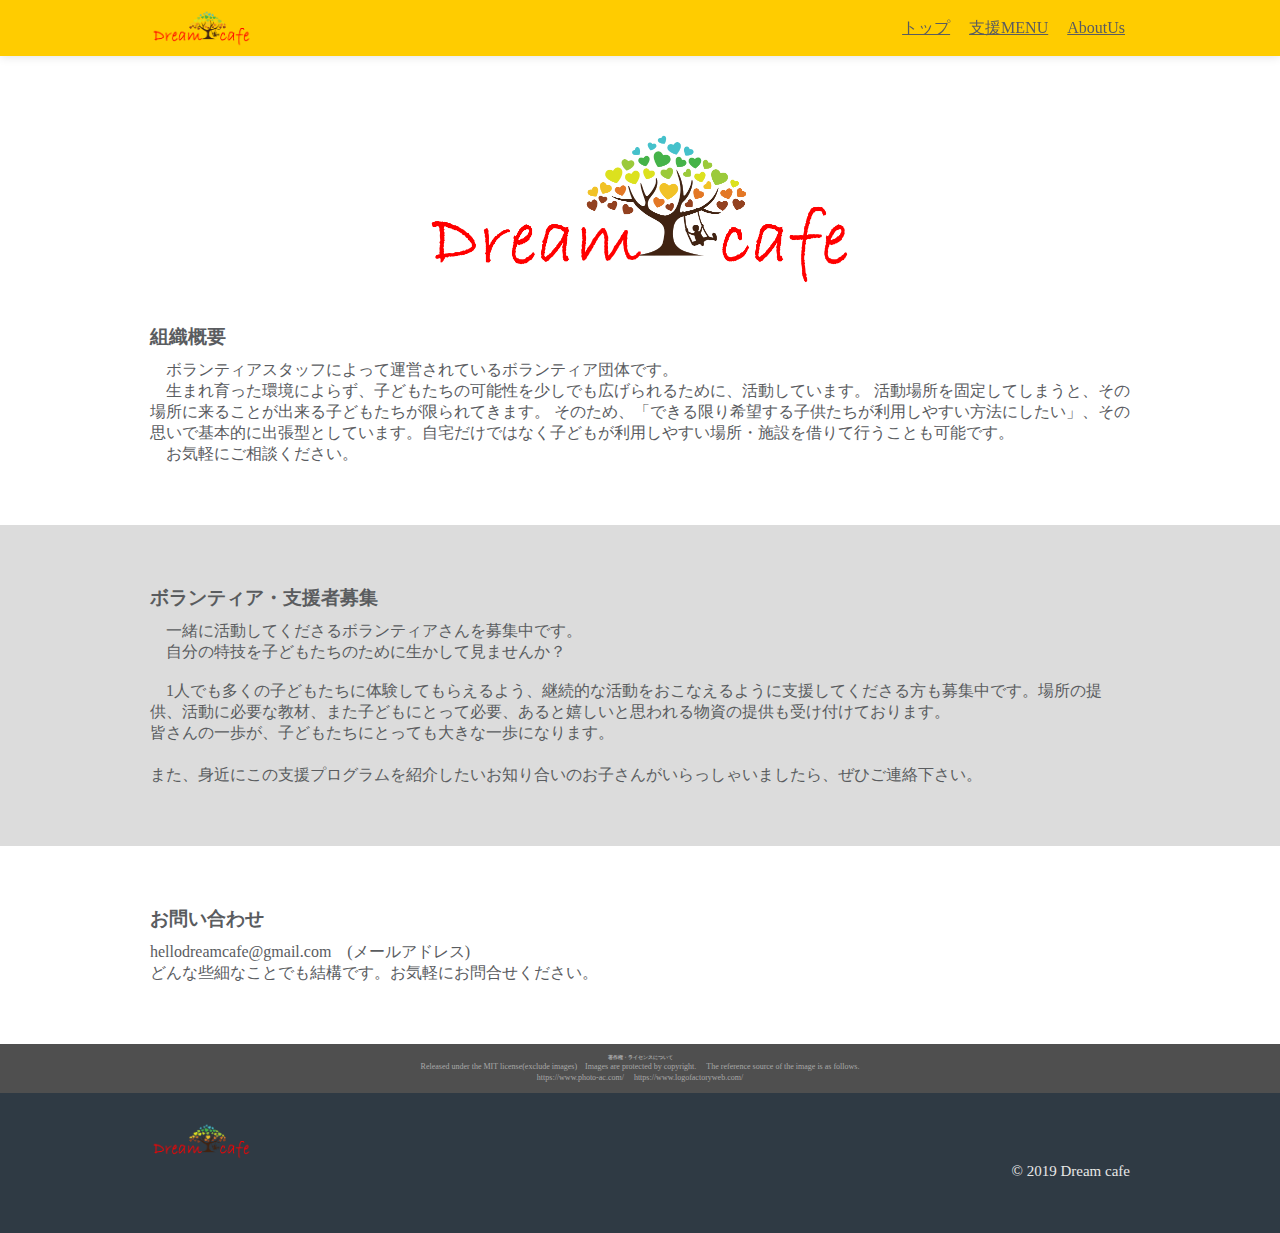
==== contact.html @ 38a3fb05 "Update contact.html" ====
<!DOCTYPE html>
<html>
<head>
  <meta charset="utf-8">
  <title>Dream cafe | 組織概要</title>
  <meta name="viewport" content="width=device-width, initial-scale=1">
  <meta name="description" content="名古屋市を中心に活動しているボランティア団体です。生まれ育った環境に関わらず子どもたちの選択肢を増やす活動をしています。">
  <link rel="shortcut icon" href="favicon.ico">
  <link rel="stylesheet" href="common.css">
  <link rel="stylesheet" href="contact.css">
  <link rel="stylesheet" href="responsive.css">
  <meta property="og:title" content="Dream cafe | 組織概要">
  <meta property="og:site_name" content="Dream cafe">
  <meta property="og:description" content="名古屋市を中心に活動しているボランティア団体です。生まれ育った環境に関わらず子どもたちの選択肢を増やす活動をしています。">
  <meta property="og:type" content="article">
  <meta property="og:url" content="https://hellodream.github.io/contact.html">

</head>
<body>
  <div class="header">
    <div class="container">
      <div class="header-left">
          <a href="index.html">
        <img class="header-logo" src="dreamcafelogo.png" alt="Dream cafe">
        </a>
      </div>
      <div class="header-right">
        <a href="index.html">トップ</a>
        <a href="menu.html">支援MENU</a>
        <a href="contact.html">AboutUs</a>
      </div>
      <div class="clear"></div>
    </div>
  </div>



  <div class="main0">
      <img class="main-image" src="dreamcafelogo.png" alt="dream cafe">
    <div class="container">

    </div>
  </div>


  <div class="main1">
    <div class="container">
          <h3>組織概要</h3>
      <p>
      　ボランティアスタッフによって運営されているボランティア団体です。
      <br>　生まれ育った環境によらず、子どもたちの可能性を少しでも広げられるために、活動しています。
      活動場所を固定してしまうと、その場所に来ることが出来る子どもたちが限られてきます。
      そのため、「できる限り希望する子供たちが利用しやすい方法にしたい」、その思いで基本的に出張型としています。自宅だけではなく子どもが利用しやすい場所・施設を借りて行うことも可能です。
      <br>　お気軽にご相談ください。　
      </p>
    </div>
  </div>



  <div class="main2">
    <div class="container">

      <h3>ボランティア・支援者募集</h3>
      <p>
      　一緒に活動してくださるボランティアさんを募集中です。
      <br>　自分の特技を子どもたちのために生かして見ませんか？
    　  <br> <br>　1人でも多くの子どもたちに体験してもらえるよう、継続的な活動をおこなえるように支援してくださる方も募集中です。場所の提供、活動に必要な教材、また子どもにとって必要、あると嬉しいと思われる物資の提供も受け付けております。
　　　　　　 <br> 皆さんの一歩が、子どもたちにとっても大きな一歩になります。
　　　　　 <br>　<br> また、身近にこの支援プログラムを紹介したいお知り合いのお子さんがいらっしゃいましたら、ぜひご連絡下さい。
      </p>
    </div>
  </div>

  <div class="main3">
    <div class="container">

      <h3>お問い合わせ</h3>
      <p>  hellodreamcafe@gmail.com　(メールアドレス)
　　　　　　<br>どんな些細なことでも結構です。お気軽にお問合せください。
      </p>
    </div>
  </div>

   <div class="main4">
    <div class="container">

      <h6>著作権・ライセンスについて</h6>
      <p>Released under the MIT license(exclude images)　Images are protected by copyright.
　The reference source of the image is as follows.
　<br>https://www.photo-ac.com/  　https://www.logofactoryweb.com/

      </p>
    </div>
  </div>


  <div class="footer">
    <div class="container">
      <div class="footer-left">

        <a href="index.html">
      <img class="header-logo" src="dreamcafelogo.png" alt="Dream cafe"></a>

      </div>
      <div class="footer-right">
        &copy; 2019 Dream cafe
        
      </div>
      <div class="clear"></div>
    </div>
  </div>
</body>
</html>
---- common.css ----
@charset "utf-8";
* {
  margin: 0;
  padding: 0;
  font-family :Georgia ;
}
.container {
  max-width: 980px;
  padding: 0 30px;
  margin-left: auto;
  margin-right: auto;
}
.header {
  height: 56px;
  width: 100%;
  box-shadow: 0 0 10px #dddddd;
  background-color: #FFCC00;
  position: fixed;
  top: 0;
}
.header-left {
  float: left;
}
.header-right {
  float: right;
}
.clear{
  clear: both;
}
.header-logo {
  height: 40px;
  margin-top: 8px;
}
.header-right a {
  line-height: 56px;
  color: #5a5c5f;
  margin-left: 5px;
  font-size: 16px;
  padding: 16px 5px;
}
.header-right a:hover {
  background-color: #d8f9ae;
  transition: background-color 0.2s;
}
.footer {
  height: 120px;
  background-color: #2f3a44;
  color: #e8e8e8;
  padding-top: 20px;
}
.footer-left {
  float: left;
}
.footer-right {
  float: right;
  font-size: 15px;
  padding-top: 50px;
}
.footer-left p {
  margin-bottom: 8px;
}
---- contact.css ----
@charset "utf-8";


.main0 {
  padding: 120px 0px 0px 0px;
  color: #5a5c5f;
  text-align: center;

}

.main-image {
  width: 450px;
  margin-bottom: 25px;
  float: center;
  border-radius: 5px;
}

.main1 {
  padding: 0px 0 60px 0;
  color: #5a5c5f;
  text-align: left;
}


.main1 h3 {
  margin-bottom: 10px;
  text-align: left;
}


.main2 {
  padding: 60px 0;
  color: #5a5c5f;
  text-align: left;
}




.main2 {
  padding: 60px 0;
  color: #5a5c5f;
  text-align: left;
  background-color:#DCDCDC;

}

.main2 h3 {
  margin-bottom: 10px;
  text-align: left;
}

.main3 {
  padding: 60px 0;
  color: #5a5c5f;
  text-align: left;
}


.main3 h3 {
  margin-bottom: 10px;
  text-align: left;
}

.main4 {
  padding: 10px 0;
  color: #A8A8A8;
  text-align: center;
  background-color:#4F4F4F;
  font-size: 8px;
}


.main4 h6 {
  margin-bottom: 0px;
  text-align: center;
}
---- responsive.css ----
@charset "utf-8";
@media (max-width: 1024px) {
  .main-visual {
    padding-top: 120px;
    padding-bottom: 80px;
  }
  .top-title {
    font-size: 60px;
  }
  .menu-card {
    width: 50%;
  }
}
@media (max-width: 670px) {
  .header-left {
    display: none;
  }
  .header-right {
    float: none;
    text-align: center;
  }
  .header-right a {
    font-size: 14px;
  }
  .main {
    padding: 60px 0;
  }
  .main-image1 {
    width: 280px;
  }
  .main-image {
    width: 280px;
  }
  .main1 p {
    font-size: 13px;
  }
  .main2 p {
    font-size: 13px;
  }
  .main3 p {
    font-size: 13px;
  }
  .footer-right {
    padding-top: 20px;
    font-size: 8px;
  }
  .menu-card {
    width: 100%;
  }
  
 
}
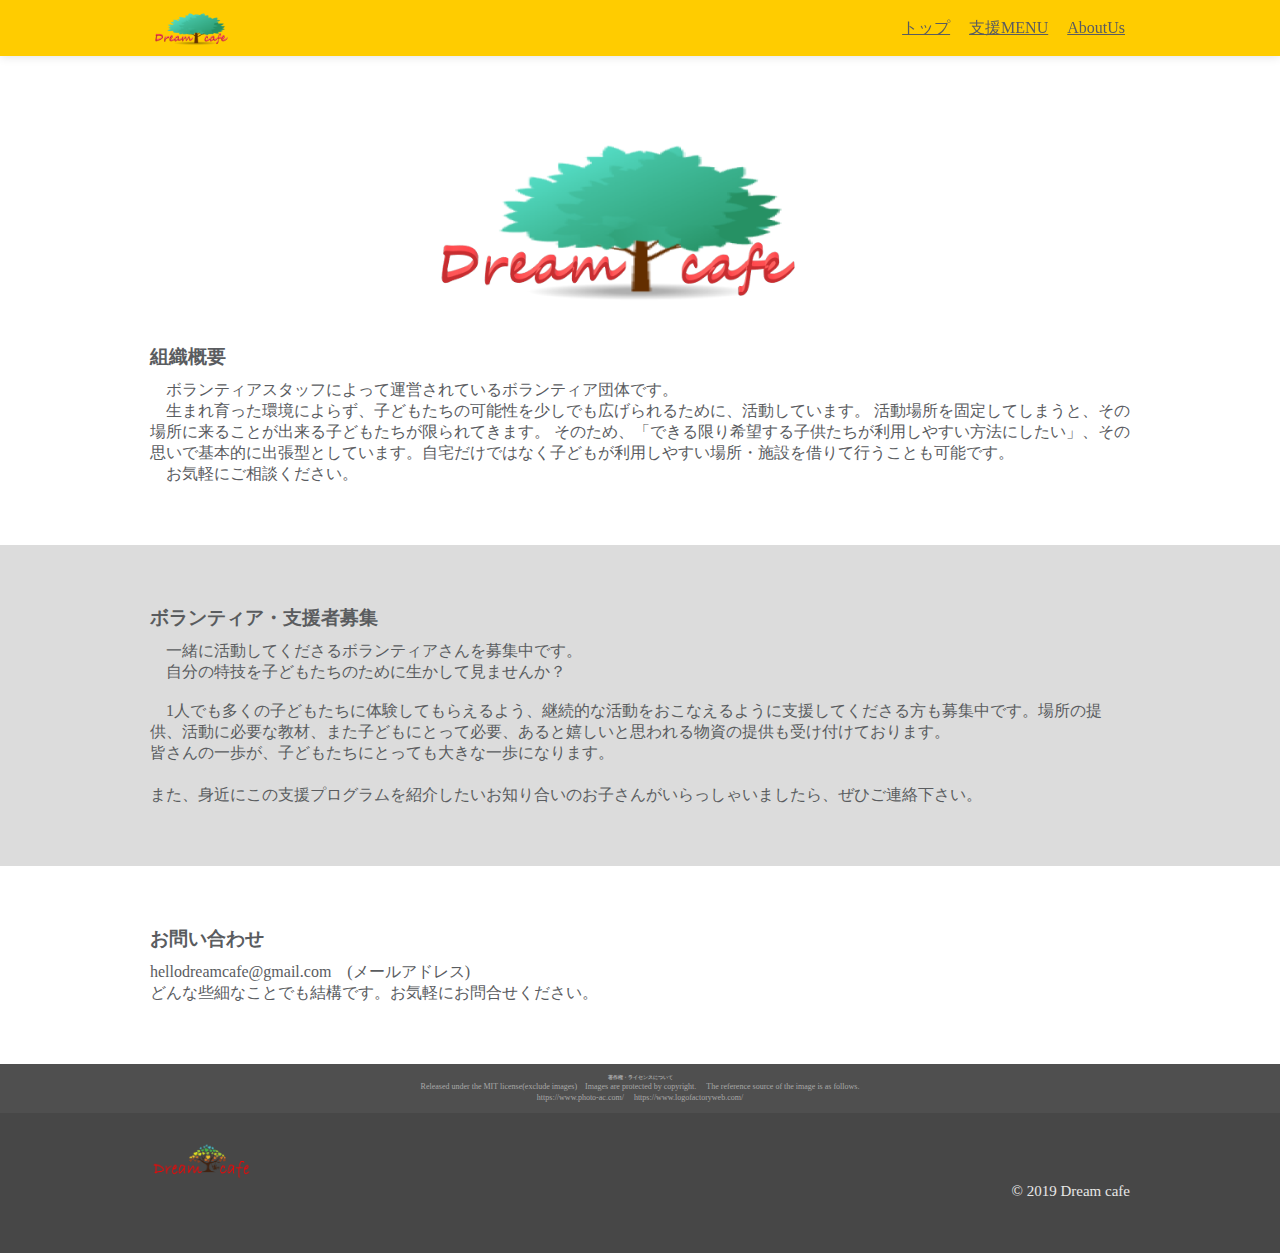
==== commit 69de6ef6: "Update contact.html" ====
--- a/contact.html
+++ b/contact.html
@@ -21,7 +21,7 @@
     <div class="container">
       <div class="header-left">
           <a href="index.html">
-        <img class="header-logo" src="dreamcafelogo.png" alt="Dream cafe">
+        <img class="header-logo" src="LOGO1.png" alt="Dream cafe">
         </a>
       </div>
       <div class="header-right">
@@ -36,7 +36,7 @@
 
 
   <div class="main0">
-      <img class="main-image" src="dreamcafelogo.png" alt="dream cafe">
+      <img class="main-image" src="LOGO1.png" alt="dream cafe">
     <div class="container">
 
     </div>
--- a/common.css
+++ b/common.css
@@ -44,7 +44,7 @@
 }
 .footer {
   height: 120px;
-  background-color: #2f3a44;
+  background-color: #474747;
   color: #e8e8e8;
   padding-top: 20px;
 }
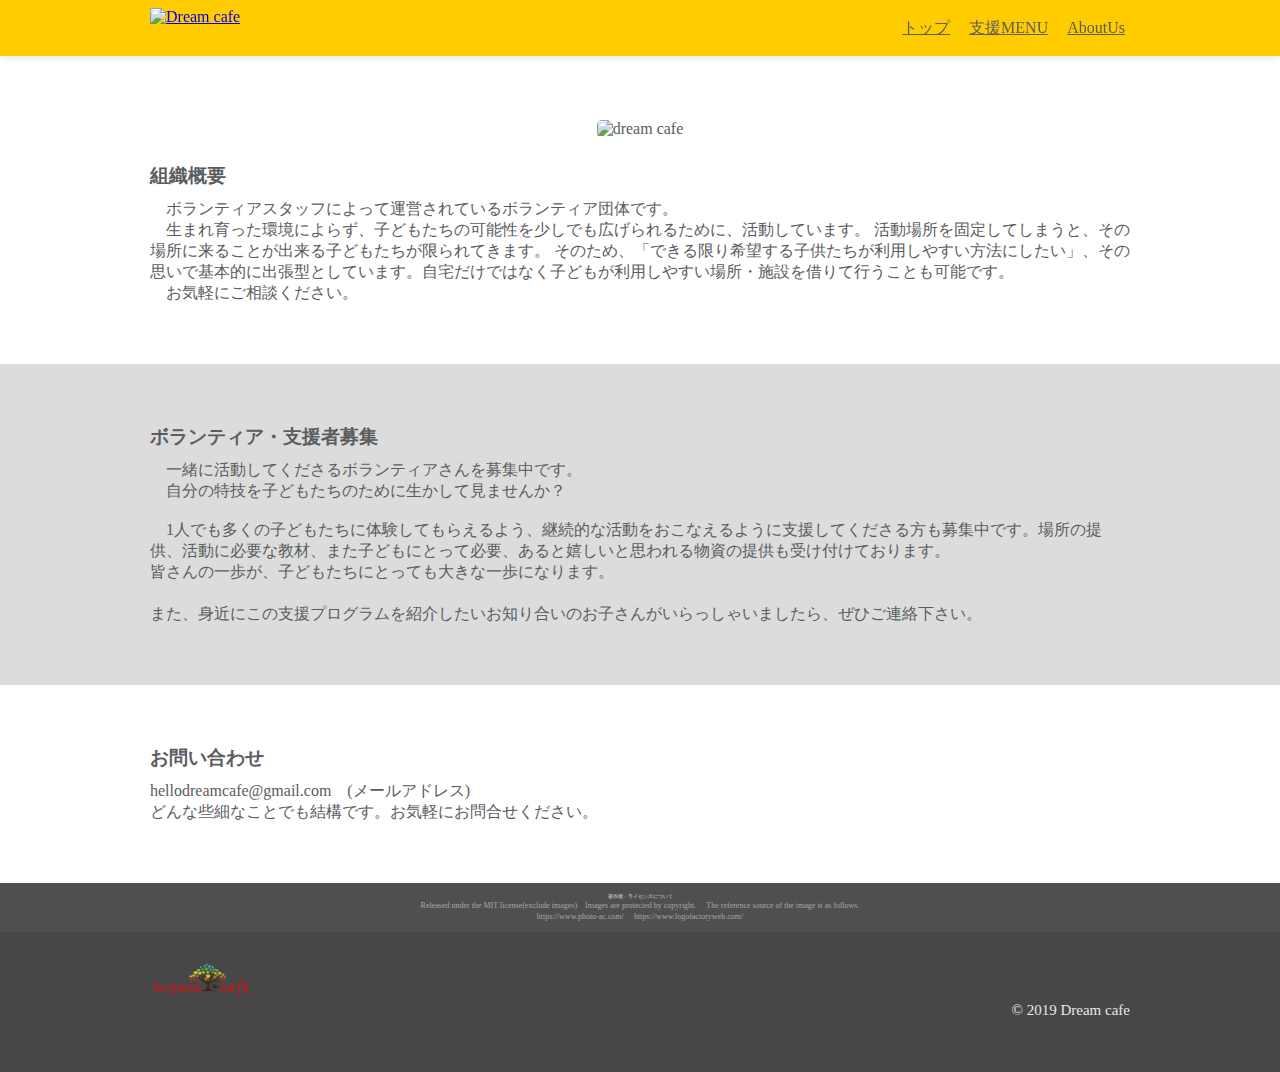
==== commit 7ed69146: "Update contact.html" ====
--- a/contact.html
+++ b/contact.html
@@ -21,7 +21,7 @@
     <div class="container">
       <div class="header-left">
           <a href="index.html">
-        <img class="header-logo" src="LOGO1.png" alt="Dream cafe">
+        <img class="header-logo" src="LOGO2.png" alt="Dream cafe">
         </a>
       </div>
       <div class="header-right">
@@ -36,7 +36,7 @@
 
 
   <div class="main0">
-      <img class="main-image" src="LOGO1.png" alt="dream cafe">
+      <img class="main-image" src="LOGO2.png" alt="dream cafe">
     <div class="container">
 
     </div>
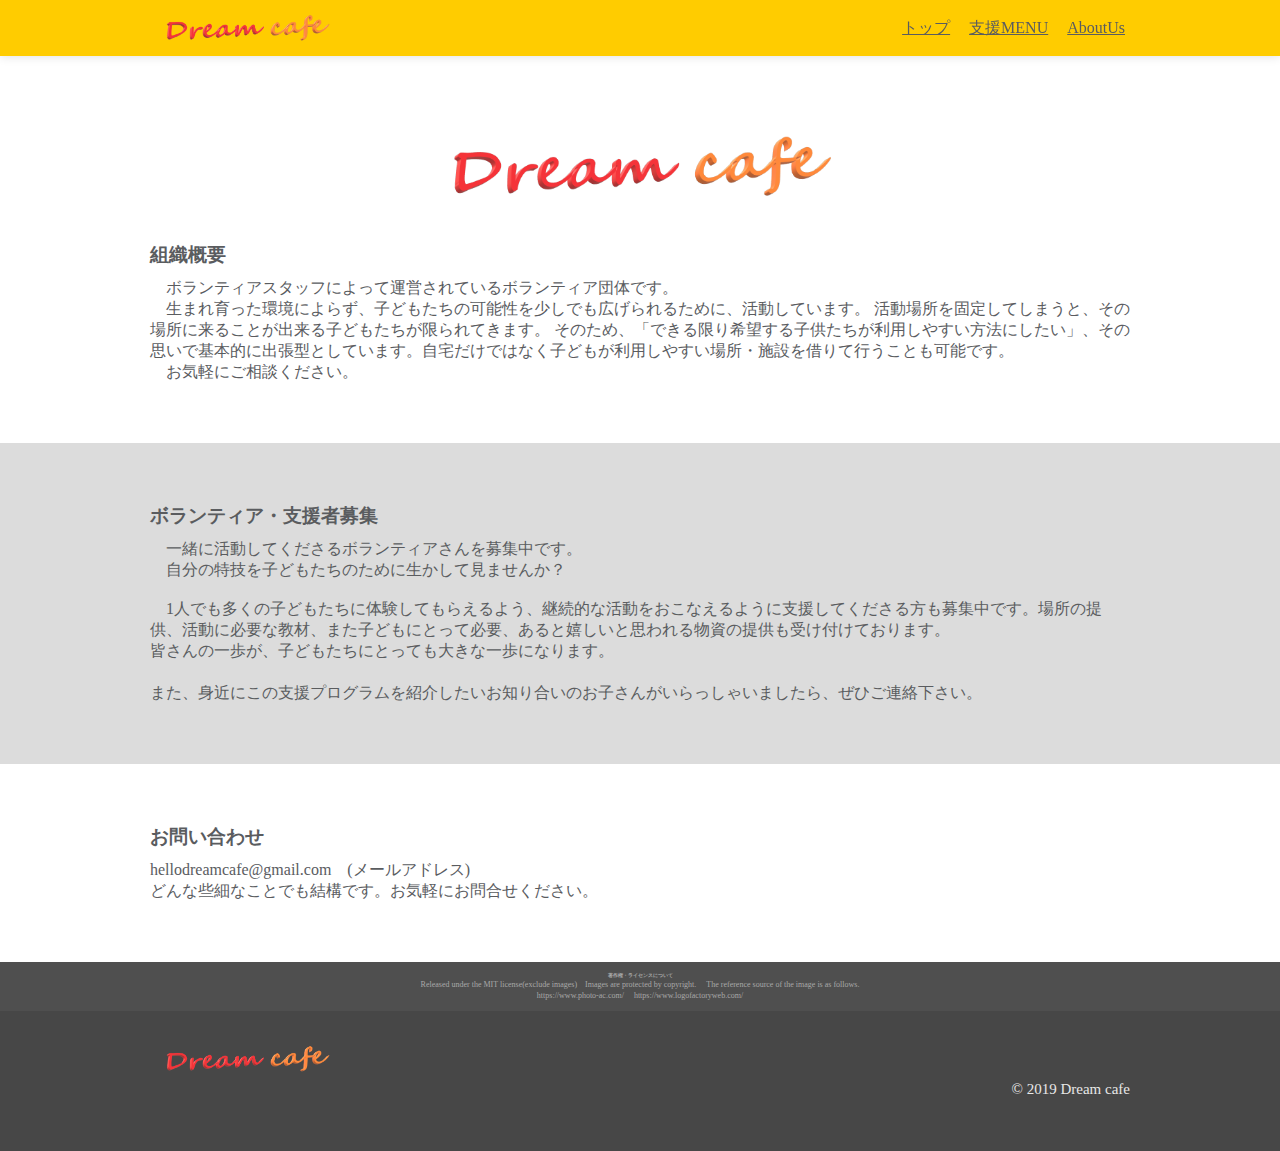
==== commit 1d34b842: "Update contact.html" ====
--- a/contact.html
+++ b/contact.html
@@ -5,7 +5,6 @@
   <title>Dream cafe | 組織概要</title>
   <meta name="viewport" content="width=device-width, initial-scale=1">
   <meta name="description" content="名古屋市を中心に活動しているボランティア団体です。生まれ育った環境に関わらず子どもたちの選択肢を増やす活動をしています。">
-  <link rel="shortcut icon" href="favicon.ico">
   <link rel="stylesheet" href="common.css">
   <link rel="stylesheet" href="contact.css">
   <link rel="stylesheet" href="responsive.css">
@@ -21,7 +20,7 @@
     <div class="container">
       <div class="header-left">
           <a href="index.html">
-        <img class="header-logo" src="LOGO2.png" alt="Dream cafe">
+        <img class="header-logo" src="DLogo.png" alt="Dream cafe">
         </a>
       </div>
       <div class="header-right">
@@ -36,7 +35,7 @@
 
 
   <div class="main0">
-      <img class="main-image" src="LOGO2.png" alt="dream cafe">
+      <img class="main-image" src="DLogo.png" alt="dream cafe">
     <div class="container">
 
     </div>
@@ -100,7 +99,7 @@
       <div class="footer-left">
 
         <a href="index.html">
-      <img class="header-logo" src="dreamcafelogo.png" alt="Dream cafe"></a>
+      <img class="header-logo" src="DLogo.png" alt="Dream cafe"></a>
 
       </div>
       <div class="footer-right">
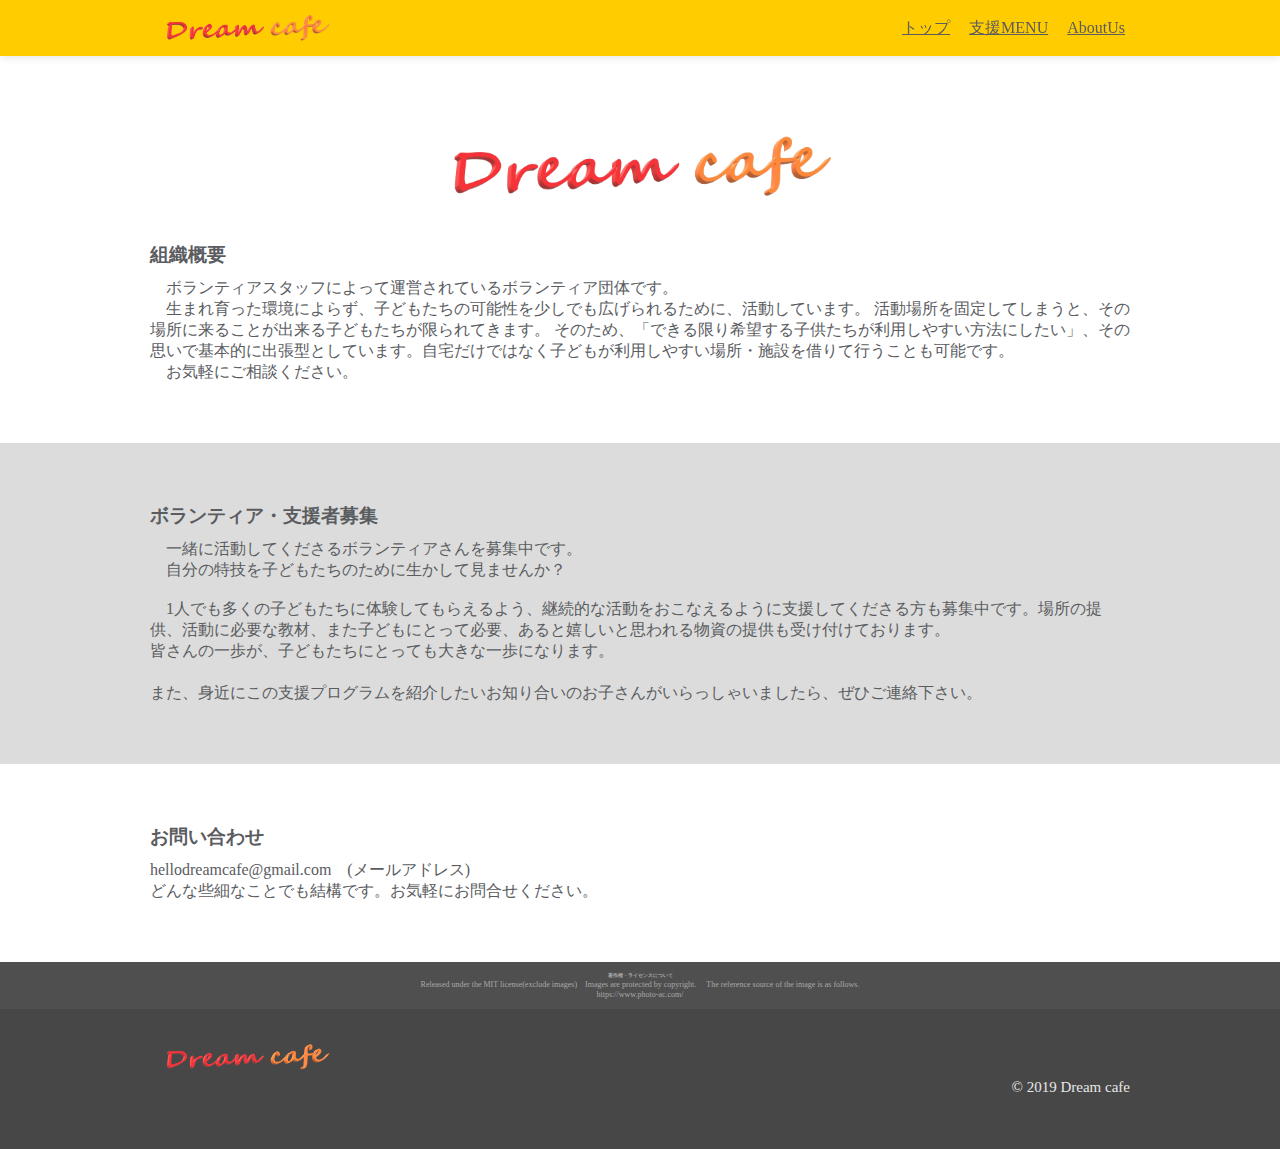
==== commit 0d6770fe: "Update contact.html" ====
--- a/contact.html
+++ b/contact.html
@@ -87,7 +87,7 @@
       <h6>著作権・ライセンスについて</h6>
       <p>Released under the MIT license(exclude images)　Images are protected by copyright.
 　The reference source of the image is as follows.
-　<br>https://www.photo-ac.com/  　https://www.logofactoryweb.com/
+　<br>https://www.photo-ac.com/  
 
       </p>
     </div>
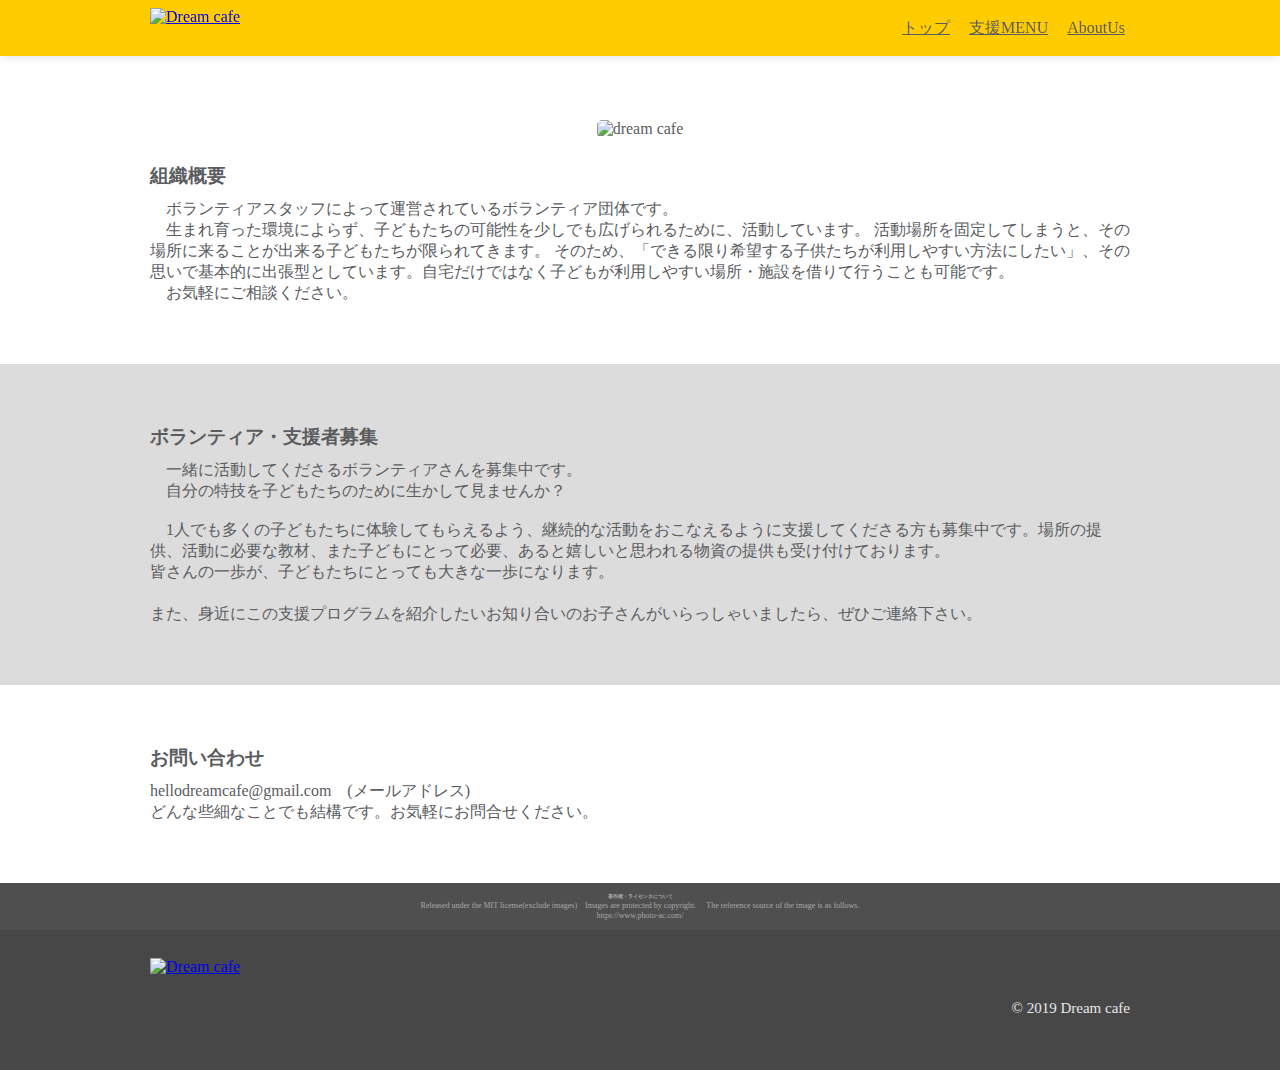
==== commit 17420e0a: "Update contact.html" ====
--- a/contact.html
+++ b/contact.html
@@ -20,7 +20,7 @@
     <div class="container">
       <div class="header-left">
           <a href="index.html">
-        <img class="header-logo" src="DLogo.png" alt="Dream cafe">
+        <img class="header-logo" src="Logo.png" alt="Dream cafe">
         </a>
       </div>
       <div class="header-right">
@@ -35,7 +35,7 @@
 
 
   <div class="main0">
-      <img class="main-image" src="DLogo.png" alt="dream cafe">
+      <img class="main-image" src="Logo.png" alt="dream cafe">
     <div class="container">
 
     </div>
@@ -99,7 +99,7 @@
       <div class="footer-left">
 
         <a href="index.html">
-      <img class="header-logo" src="DLogo.png" alt="Dream cafe"></a>
+      <img class="header-logo" src="Logo.png" alt="Dream cafe"></a>
 
       </div>
       <div class="footer-right">
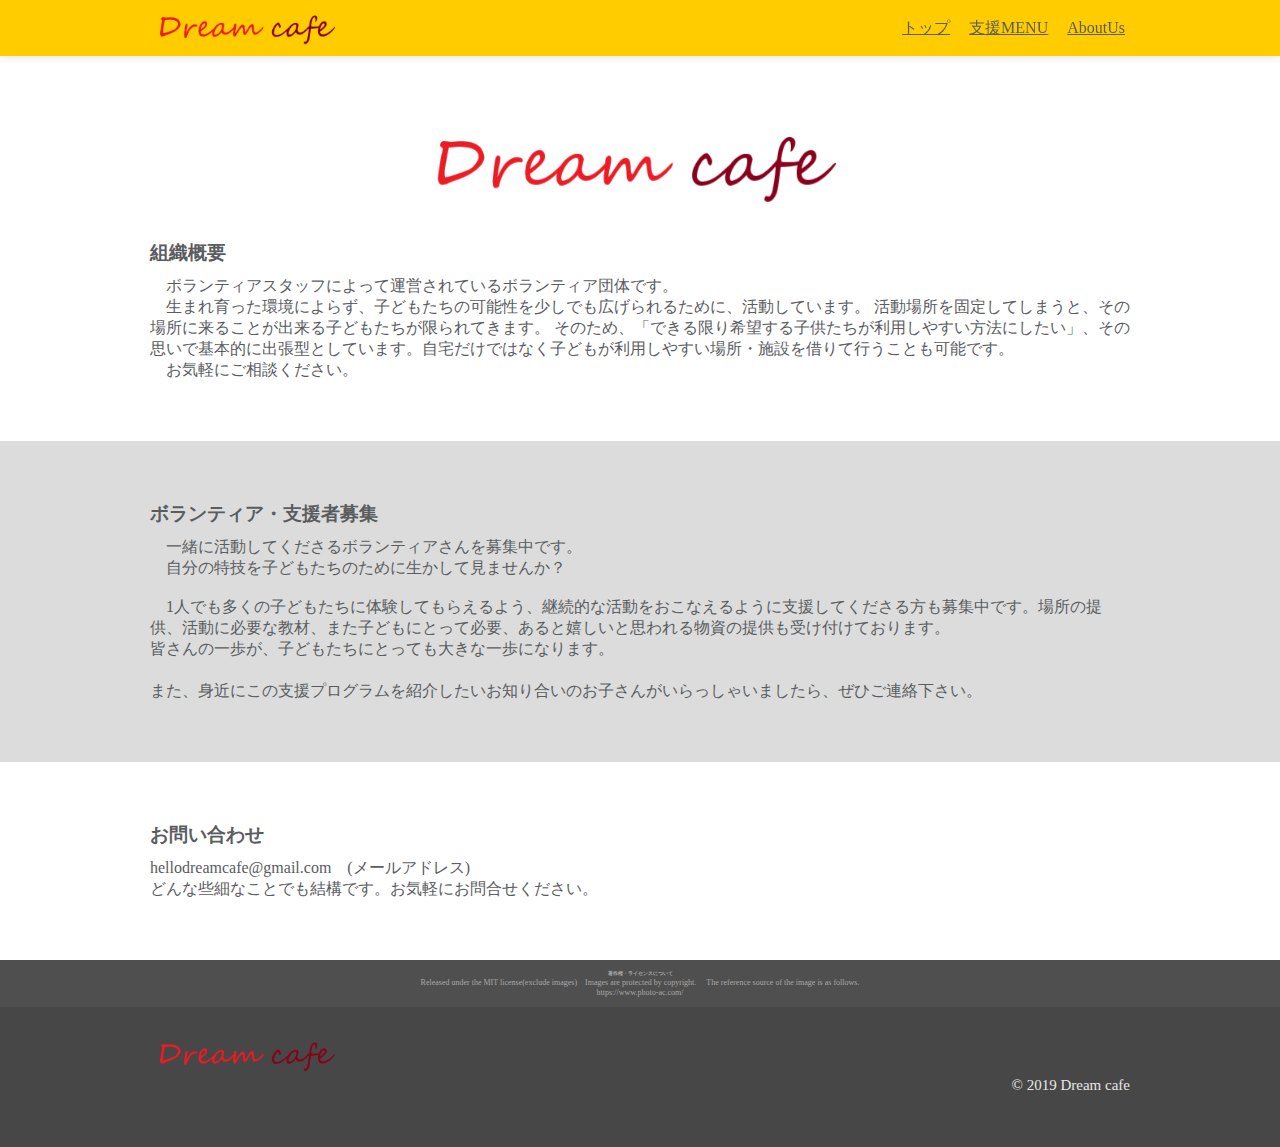
==== commit 6b5b434a: "Update contact.html" ====
--- a/contact.html
+++ b/contact.html
@@ -20,7 +20,7 @@
     <div class="container">
       <div class="header-left">
           <a href="index.html">
-        <img class="header-logo" src="Logo.png" alt="Dream cafe">
+        <img class="header-logo" src="logo.png" alt="Dream cafe">
         </a>
       </div>
       <div class="header-right">
@@ -35,7 +35,7 @@
 
 
   <div class="main0">
-      <img class="main-image" src="Logo.png" alt="dream cafe">
+      <img class="main-image" src="logo.png" alt="dream cafe">
     <div class="container">
 
     </div>
@@ -99,7 +99,7 @@
       <div class="footer-left">
 
         <a href="index.html">
-      <img class="header-logo" src="Logo.png" alt="Dream cafe"></a>
+      <img class="header-logo" src="logo.png" alt="Dream cafe"></a>
 
       </div>
       <div class="footer-right">
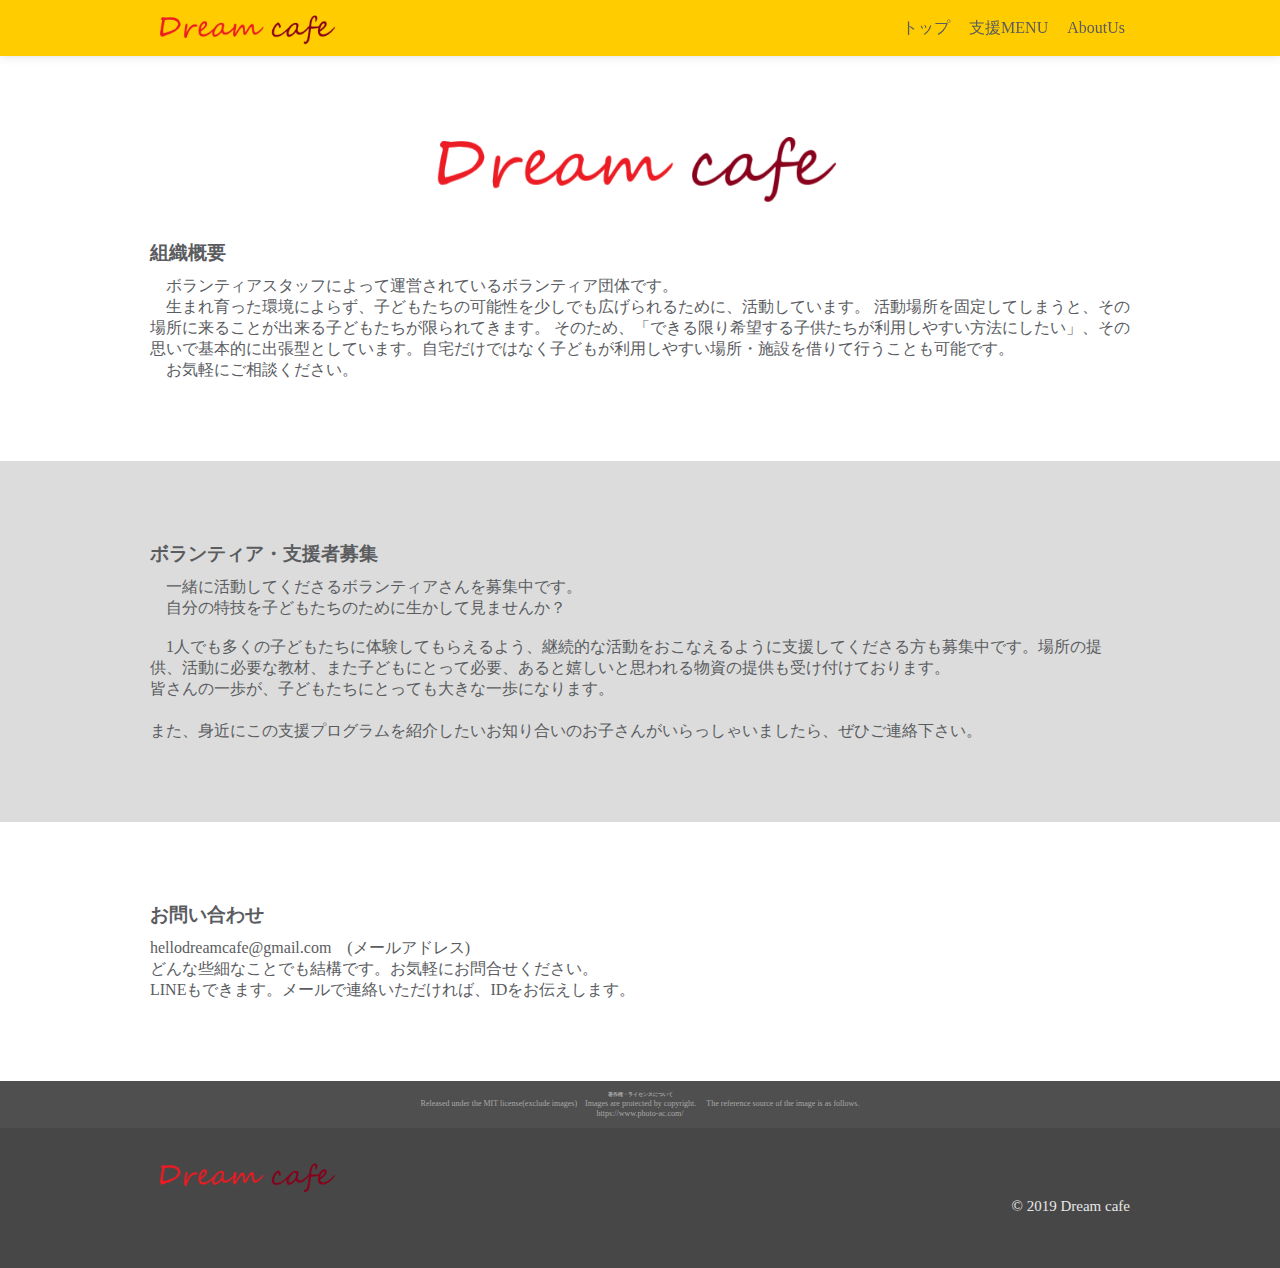
==== commit ce454c25: "Update contact.html" ====
--- a/contact.html
+++ b/contact.html
@@ -77,6 +77,7 @@
       <h3>お問い合わせ</h3>
       <p>  hellodreamcafe@gmail.com　(メールアドレス)
 　　　　　　<br>どんな些細なことでも結構です。お気軽にお問合せください。
+        <br>LINEもできます。メールで連絡いただければ、IDをお伝えします。
       </p>
     </div>
   </div>
--- a/common.css
+++ b/common.css
@@ -32,6 +32,7 @@
   margin-top: 8px;
 }
 .header-right a {
+  text-decoration: none;
   line-height: 56px;
   color: #5a5c5f;
   margin-left: 5px;
--- a/contact.css
+++ b/contact.css
@@ -16,7 +16,7 @@
 }
 
 .main1 {
-  padding: 0px 0 60px 0;
+  padding: 0px 0 80px 0;
   color: #5a5c5f;
   text-align: left;
 }
@@ -29,7 +29,7 @@
 
 
 .main2 {
-  padding: 60px 0;
+  padding: 80px 0;
   color: #5a5c5f;
   text-align: left;
 }
@@ -38,7 +38,7 @@
 
 
 .main2 {
-  padding: 60px 0;
+  padding: 80px 0;
   color: #5a5c5f;
   text-align: left;
   background-color:#DCDCDC;
@@ -51,7 +51,7 @@
 }
 
 .main3 {
-  padding: 60px 0;
+  padding: 80px 0;
   color: #5a5c5f;
   text-align: left;
 }
